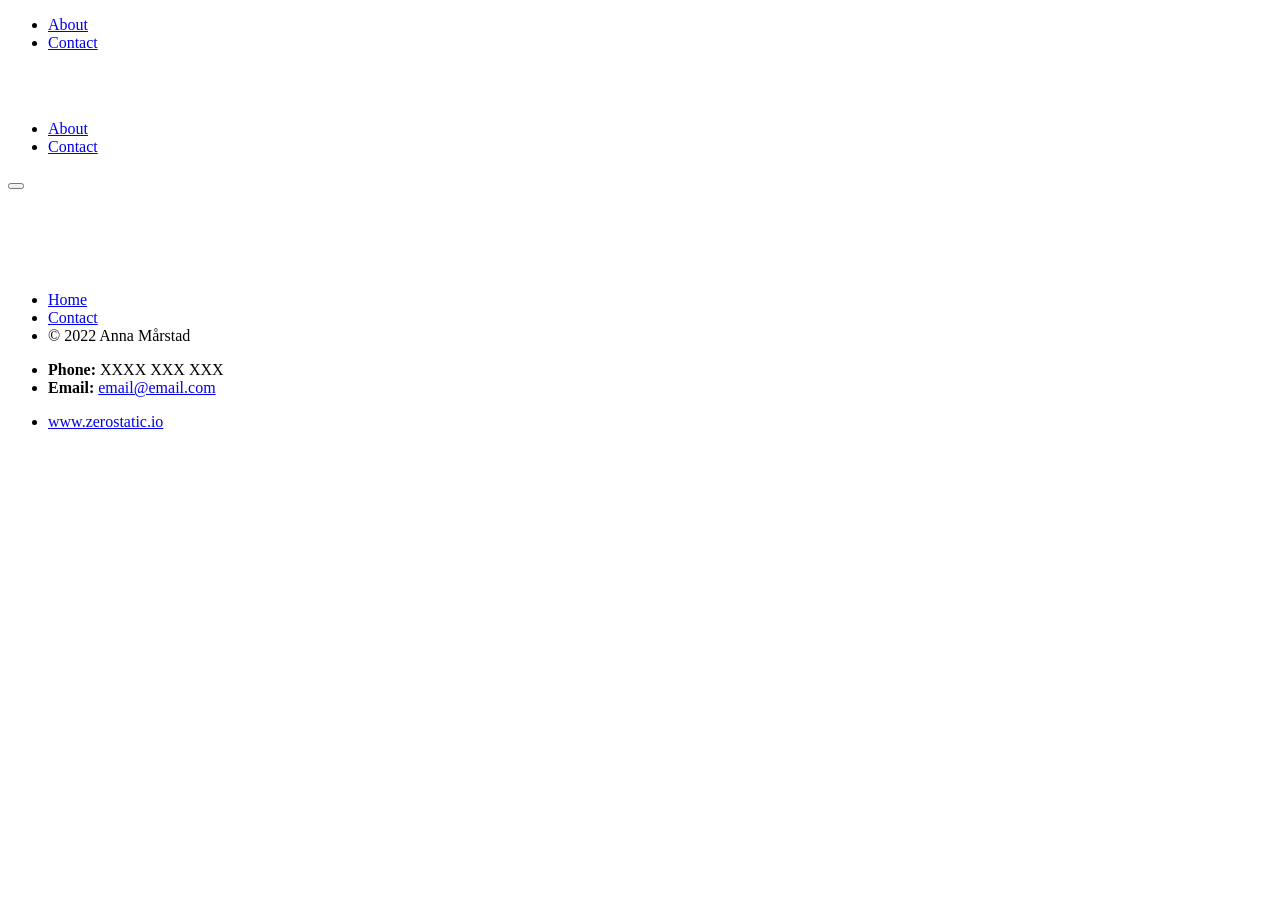
==== public/index.html @ a8d4a0a5 "Create pages.yml" ====
<!DOCTYPE html>
<html lang="en">

<head>
	<meta name="generator" content="Hugo 0.93.3" />
  <meta charset="utf-8">
  <meta http-equiv="x-ua-compatible" content="ie=edge">
  <title>Anna Mårstad</title>
  <meta name="viewport" content="width=device-width, initial-scale=1">
  
<meta name="description" content="" />
<meta property="og:title" content="" />
<meta property="og:type" content="" />
<meta property="og:url" content="" />
<meta property="og:image" content="" />
<meta property="og:description" content="" />
<meta name="twitter:card" content="" />
<meta name="twitter:site" content="" />
<meta name="twitter:creator" content="" />

  <link rel="icon" href="https://annamarstad.se/favicon.png">

  
  
  <link rel="stylesheet" href="/css/style.min.1fcd47454b48916a73bd70e3c1396bfbf16aead9f87abe9af1683fc3132f1b4d.css">
  

  

</head>

<body class='page page-home'>
  <div id="main-menu-mobile" class="main-menu-mobile">
  <ul>
    
    
    <li class="menu-item-about">
      <a href="/about/">
        
        <span>About</span>
      </a>
    </li>
    
    <li class="menu-item-contact">
      <a href="/contact/">
        
        <span>Contact</span>
      </a>
    </li>
    
  </ul>
</div>
  <div id="wrapper" class="wrapper">
    <div class='header header-absolute'>
  <div class="container">
    <div class="logo">
      <a href="https://annamarstad.se/"><img height= width= alt="" src="/" /></a>
    </div>
    <div class="logo-mobile">
      <a href="https://annamarstad.se/"><img height= width= alt="" src="/" /></a>
    </div>
    <div id="main-menu" class="main-menu">
  <ul>
    
    
    <li class="menu-item-about">
      <a href="/about/">
        
        <span>About</span>
      </a>
    </li>
    
    <li class="menu-item-contact">
      <a href="/contact/">
        
        <span>Contact</span>
      </a>
    </li>
    
  </ul>
</div>
    <button id="toggle-main-menu-mobile" class="hamburger hamburger--slider" type="button" aria-label="Toggle Menu">
  <span class="hamburger-box">
    <span class="hamburger-inner"></span>
  </span>
</button>
  </div>
</div>
    

<div class="hero-image hero-image-fullscreen" style="background-image: url('/');">
  <div class="container ">
    <div class="hero-text">
      <span class="hero-section"></span>
      <h1></h1>
      <p></p>
    </div>
    <div class="hero-down">
      <a href="#home">
        <svg xmlns="http://www.w3.org/2000/svg" xmlns:xlink="http://www.w3.org/1999/xlink" width="60" height="60" alt="Scroll Down">
          <svg xmlns="http://www.w3.org/2000/svg" viewBox="0 0 898.75 533.751" transform="matrix(.69 0 0 .69 15.5 15.5)"
            fill="#fff">
            <path
              d="M224.687 309.061L0 84.372l42.186-42.186L84.372 0l182.815 182.811L450 365.622l182.5-182.496L815 .63l41.874 41.874L898.75 84.38 674.062 309.065 449.373 533.751 224.687 309.06z" />
          </svg>
        </svg>
      </a>
    </div>
  </div>
</div>












  </div>

  <div class="footer">
  <div class="container">
    <div class="row">
      <div class="col-12">
        <div class="footer-inner">
          
          <ul class="footer-menu">
            <li><a href="https://annamarstad.se/">Home</a></li>
            <li><a href="https://annamarstad.se/contact">Contact</a></li>
            <li class="copyright">© 2022 Anna Mårstad</li>
          </ul>
        </div>
      </div>
    </div>
  </div>
</div>
  <div class="sub-footer">
  <div class="container">
    <div class="row">
      <div class="col-12">
        <div class="sub-footer-inner">
          <ul>
            
            <li><strong>Phone: </strong>XXXX XXX XXX</li>
            
            
            <li><strong>Email: </strong><a href="mailto:email@email.com">
                email@email.com</a></li>
              
          </ul>
          <ul>
            <li class="zerostatic"><a href="https://www.zerostatic.io">www.zerostatic.io</a></li>
          </ul>
        </div>
      </div>
    </div>
  </div>
</div>

  

  
  

  
  <script type="text/javascript" src="/js/scripts.min.8504133605a277da18f0d58cfd2e90d154962f4a961543a6e2f0a459a2d05462.js"></script>
  

  
  
  
    
  


</body>
</html>
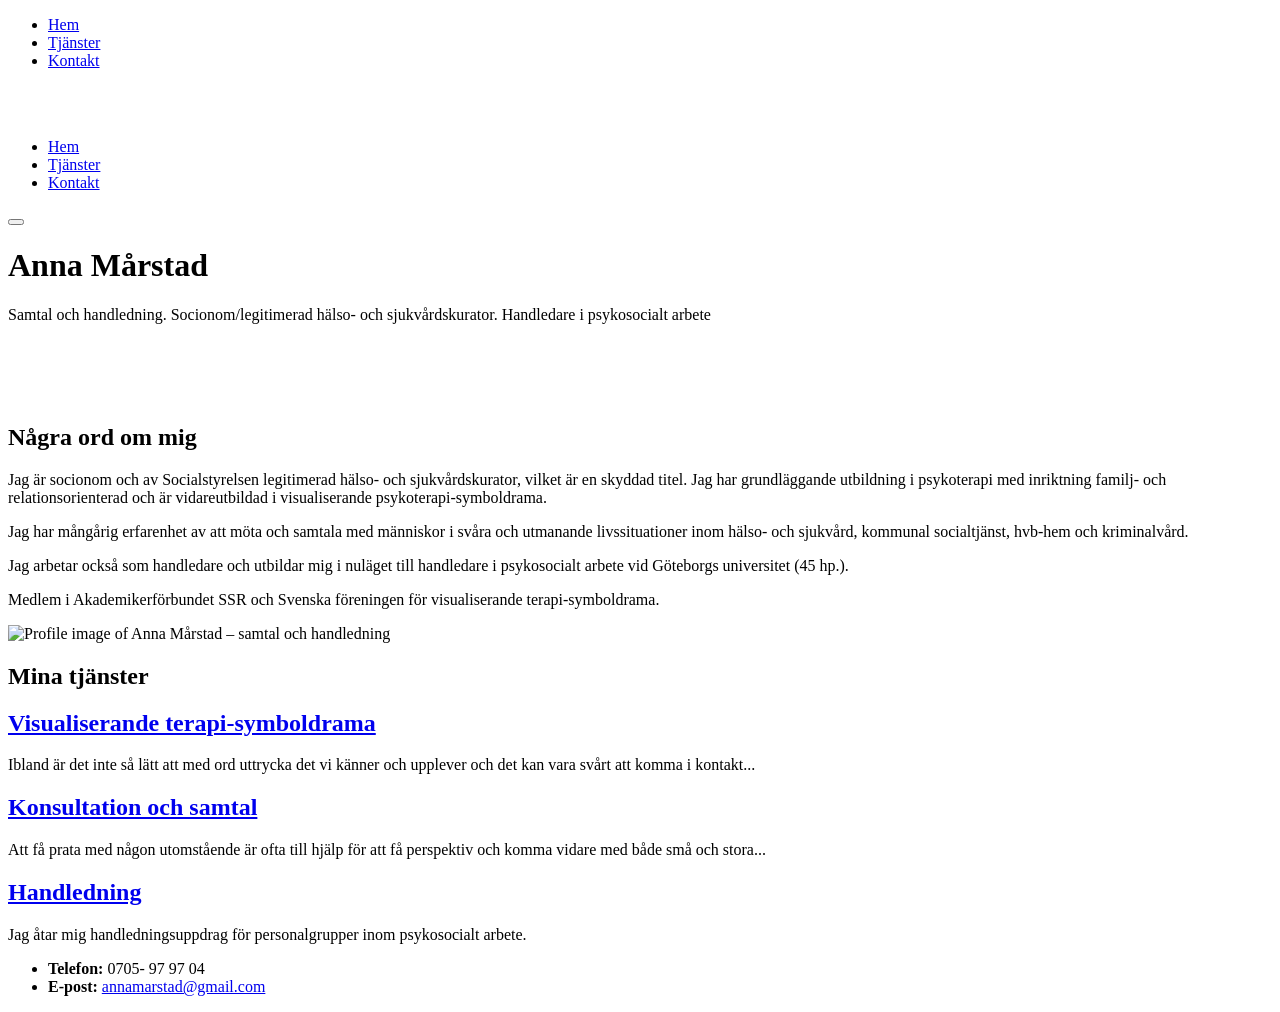
==== commit 38832c33: "Add base page setup" ====
--- a/public/index.html
+++ b/public/index.html
@@ -2,10 +2,10 @@
 <html lang="en">
 
 <head>
-	<meta name="generator" content="Hugo 0.93.3" />
+	<meta name="generator" content="Hugo 0.98.0" />
   <meta charset="utf-8">
   <meta http-equiv="x-ua-compatible" content="ie=edge">
-  <title>Anna Mårstad</title>
+  <title>Anna Mårstad – samtal och handledning</title>
   <meta name="viewport" content="width=device-width, initial-scale=1">
   
 <meta name="description" content="" />
@@ -22,7 +22,7 @@
 
   
   
-  <link rel="stylesheet" href="/css/style.min.1fcd47454b48916a73bd70e3c1396bfbf16aead9f87abe9af1683fc3132f1b4d.css">
+  <link rel="stylesheet" href="/css/style.min.67e3bf1707a00c46056bc5bd3bbb695d85d49a2b8de38a09f0eec0be3dc62196.css">
   
 
   
@@ -34,17 +34,24 @@
   <ul>
     
     
-    <li class="menu-item-about">
-      <a href="/about/">
-        
-        <span>About</span>
-      </a>
-    </li>
-    
-    <li class="menu-item-contact">
+    <li class="menu-item-hem">
+      <a href="/">
+        
+        <span>Hem</span>
+      </a>
+    </li>
+    
+    <li class="menu-item-tjänster">
+      <a href="/services/">
+        
+        <span>Tjänster</span>
+      </a>
+    </li>
+    
+    <li class="menu-item-kontakt">
       <a href="/contact/">
         
-        <span>Contact</span>
+        <span>Kontakt</span>
       </a>
     </li>
     
@@ -63,17 +70,24 @@
   <ul>
     
     
-    <li class="menu-item-about">
-      <a href="/about/">
-        
-        <span>About</span>
-      </a>
-    </li>
-    
-    <li class="menu-item-contact">
+    <li class="menu-item-hem active">
+      <a href="/">
+        
+        <span>Hem</span>
+      </a>
+    </li>
+    
+    <li class="menu-item-tjänster">
+      <a href="/services/">
+        
+        <span>Tjänster</span>
+      </a>
+    </li>
+    
+    <li class="menu-item-kontakt">
       <a href="/contact/">
         
-        <span>Contact</span>
+        <span>Kontakt</span>
       </a>
     </li>
     
@@ -88,12 +102,12 @@
 </div>
     
 
-<div class="hero-image hero-image-fullscreen" style="background-image: url('/');">
+<div class="hero-image hero-image-fullscreen" style="background-image: url('/custom/emre-CBh4D3l0EwM-unsplash.jpg');">
   <div class="container ">
     <div class="hero-text">
       <span class="hero-section"></span>
-      <h1></h1>
-      <p></p>
+      <h1>Anna Mårstad</h1>
+      <p>Samtal och handledning. Socionom/legitimerad hälso- och sjukvårdskurator. Handledare i psykosocialt arbete</p>
     </div>
     <div class="hero-down">
       <a href="#home">
@@ -113,8 +127,72 @@
 
 
 
-
-
+<div id="home" class="strip bg-cover bg-position-top" style="background-image: url('/');">
+  <div class="container pt-17 pb-17">
+    <div class="row">
+      <div class="col-12 col-md-6 text-left">
+        <h2 class="text-primary">Några ord om mig</h2>
+        <p><p>Jag är socionom och av Socialstyrelsen legitimerad hälso- och sjukvårdskurator, vilket är en skyddad titel. Jag har grundläggande utbildning i psykoterapi med inriktning familj- och relationsorienterad och är vidareutbildad i visualiserande psykoterapi-symboldrama.</p>
+<p>Jag har mångårig erfarenhet av att möta och samtala med människor i svåra och utmanande livssituationer inom hälso- och sjukvård, kommunal socialtjänst, hvb-hem och kriminalvård.</p>
+<p>Jag arbetar också som handledare och utbildar mig i nuläget till handledare i psykosocialt arbete vid Göteborgs universitet (45 hp.).</p>
+<p>Medlem i Akademikerförbundet SSR och Svenska föreningen för visualiserande terapi-symboldrama.</p>
+</p>
+      </div>
+      <div class="col-12 col-md-6">
+        <img class="img-fluid" src="/custom/profile.jpg" alt="Profile image of Anna Mårstad – samtal och handledning">
+      </div>
+    </div>
+  </div>
+</div>
+
+
+
+
+<div class="container pt-8 pb-8 pb-md-14 pt-md-14">
+  <div class="row justify-content-start">
+    <div class="col-12">
+      <h2 class="text-center mb-3">Mina tjänster</h2>
+    </div>
+    
+    <div class="col-12 col-md-4 mb-1">
+      <div class="service service-summary">
+  
+  <div class="service-content">
+    <h2 class="service-title">
+      <a href="https://annamarstad.se/services/visualiserande-psykoterapi-symboldrama/">Visualiserande terapi-symboldrama</a>
+    </h2>
+    <p>Ibland är det inte så lätt att med ord uttrycka det vi känner och upplever och det kan vara svårt att  komma i kontakt...</p>
+  </div>
+</div>
+    </div>
+    
+    <div class="col-12 col-md-4 mb-1">
+      <div class="service service-summary">
+  
+  <div class="service-content">
+    <h2 class="service-title">
+      <a href="https://annamarstad.se/services/samtal/">Konsultation och samtal</a>
+    </h2>
+    <p>Att få prata med någon utomstående är ofta till hjälp för att få perspektiv och komma vidare med både små och stora...</p>
+  </div>
+</div>
+    </div>
+    
+    <div class="col-12 col-md-4 mb-1">
+      <div class="service service-summary">
+  
+  <div class="service-content">
+    <h2 class="service-title">
+      <a href="https://annamarstad.se/services/handledning/">Handledning</a>
+    </h2>
+    <p>Jag åtar mig handledningsuppdrag för personalgrupper inom psykosocialt arbete.</p>
+
+  </div>
+</div>
+    </div>
+    
+  </div>
+</div>
 
 
 
@@ -128,11 +206,6 @@
       <div class="col-12">
         <div class="footer-inner">
           
-          <ul class="footer-menu">
-            <li><a href="https://annamarstad.se/">Home</a></li>
-            <li><a href="https://annamarstad.se/contact">Contact</a></li>
-            <li class="copyright">© 2022 Anna Mårstad</li>
-          </ul>
         </div>
       </div>
     </div>
@@ -145,16 +218,13 @@
         <div class="sub-footer-inner">
           <ul>
             
-            <li><strong>Phone: </strong>XXXX XXX XXX</li>
+            <li><strong>Telefon: </strong>0705- 97 97 04</li>
             
             
-            <li><strong>Email: </strong><a href="mailto:email@email.com">
-                email@email.com</a></li>
+            <li><strong>E-post: </strong><a href="mailto:annamarstad@gmail.com">
+                annamarstad@gmail.com</a></li>
               
           </ul>
-          <ul>
-            <li class="zerostatic"><a href="https://www.zerostatic.io">www.zerostatic.io</a></li>
-          </ul>
         </div>
       </div>
     </div>
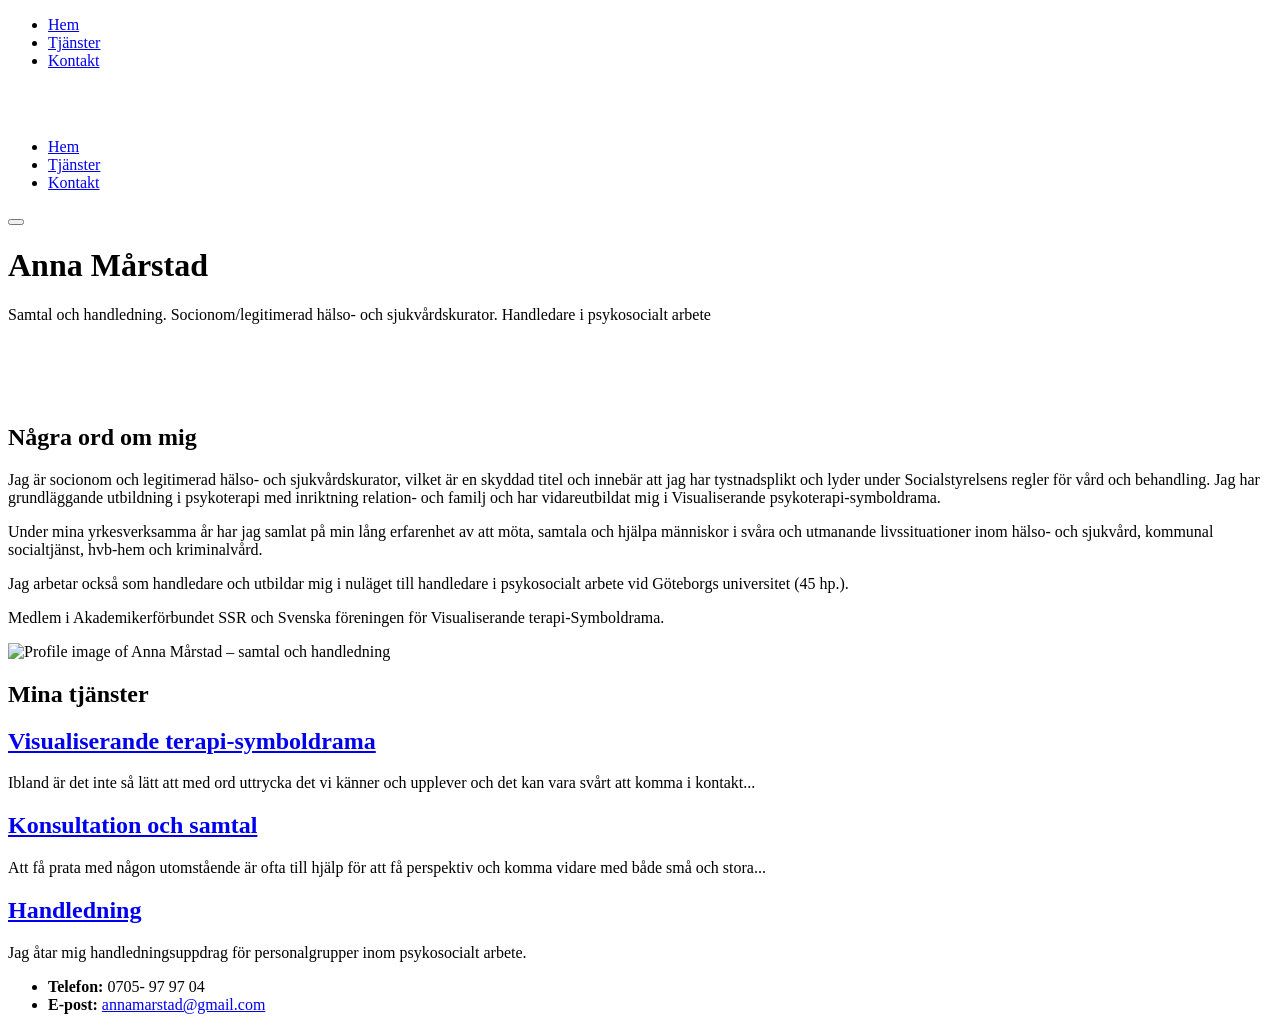
==== commit 13b511b4: "Update photos, text" ====
--- a/public/index.html
+++ b/public/index.html
@@ -132,10 +132,10 @@
     <div class="row">
       <div class="col-12 col-md-6 text-left">
         <h2 class="text-primary">Några ord om mig</h2>
-        <p><p>Jag är socionom och av Socialstyrelsen legitimerad hälso- och sjukvårdskurator, vilket är en skyddad titel. Jag har grundläggande utbildning i psykoterapi med inriktning familj- och relationsorienterad och är vidareutbildad i visualiserande psykoterapi-symboldrama.</p>
-<p>Jag har mångårig erfarenhet av att möta och samtala med människor i svåra och utmanande livssituationer inom hälso- och sjukvård, kommunal socialtjänst, hvb-hem och kriminalvård.</p>
+        <p><p>Jag är socionom och legitimerad hälso- och sjukvårdskurator, vilket är en skyddad titel och innebär att jag har tystnadsplikt och lyder under Socialstyrelsens regler för vård och behandling. Jag har grundläggande utbildning i psykoterapi med inriktning relation- och familj och har vidareutbildat mig i Visualiserande psykoterapi-symboldrama.</p>
+<p>Under mina yrkesverksamma år har jag samlat på min lång erfarenhet av att möta, samtala och hjälpa människor i svåra och utmanande livssituationer inom hälso- och sjukvård, kommunal socialtjänst, hvb-hem och kriminalvård.</p>
 <p>Jag arbetar också som handledare och utbildar mig i nuläget till handledare i psykosocialt arbete vid Göteborgs universitet (45 hp.).</p>
-<p>Medlem i Akademikerförbundet SSR och Svenska föreningen för visualiserande terapi-symboldrama.</p>
+<p>Medlem i Akademikerförbundet SSR och Svenska föreningen för Visualiserande terapi-Symboldrama.</p>
 </p>
       </div>
       <div class="col-12 col-md-6">
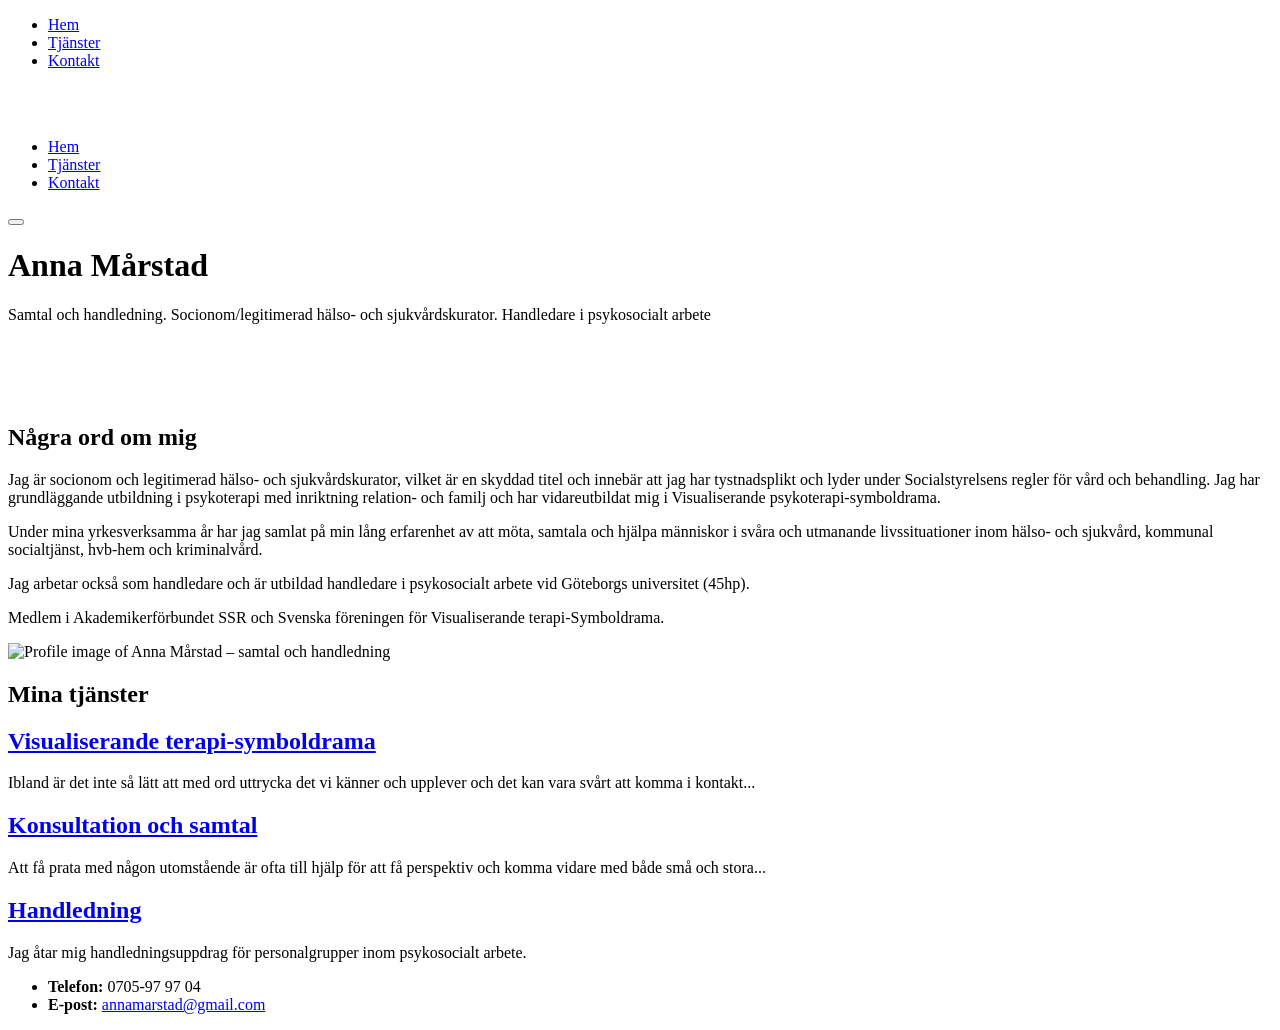
==== commit 8bdf5b95: "Update about me text" ====
--- a/public/index.html
+++ b/public/index.html
@@ -2,7 +2,7 @@
 <html lang="en">
 
 <head>
-	<meta name="generator" content="Hugo 0.98.0" />
+	<meta name="generator" content="Hugo 0.101.0" />
   <meta charset="utf-8">
   <meta http-equiv="x-ua-compatible" content="ie=edge">
   <title>Anna Mårstad – samtal och handledning</title>
@@ -134,7 +134,7 @@
         <h2 class="text-primary">Några ord om mig</h2>
         <p><p>Jag är socionom och legitimerad hälso- och sjukvårdskurator, vilket är en skyddad titel och innebär att jag har tystnadsplikt och lyder under Socialstyrelsens regler för vård och behandling. Jag har grundläggande utbildning i psykoterapi med inriktning relation- och familj och har vidareutbildat mig i Visualiserande psykoterapi-symboldrama.</p>
 <p>Under mina yrkesverksamma år har jag samlat på min lång erfarenhet av att möta, samtala och hjälpa människor i svåra och utmanande livssituationer inom hälso- och sjukvård, kommunal socialtjänst, hvb-hem och kriminalvård.</p>
-<p>Jag arbetar också som handledare och utbildar mig i nuläget till handledare i psykosocialt arbete vid Göteborgs universitet (45 hp.).</p>
+<p>Jag arbetar också som handledare och är utbildad handledare i psykosocialt arbete vid Göteborgs universitet (45hp).</p>
 <p>Medlem i Akademikerförbundet SSR och Svenska föreningen för Visualiserande terapi-Symboldrama.</p>
 </p>
       </div>
@@ -218,7 +218,7 @@
         <div class="sub-footer-inner">
           <ul>
             
-            <li><strong>Telefon: </strong>0705- 97 97 04</li>
+            <li><strong>Telefon: </strong>0705-97 97 04</li>
             
             
             <li><strong>E-post: </strong><a href="mailto:annamarstad@gmail.com">
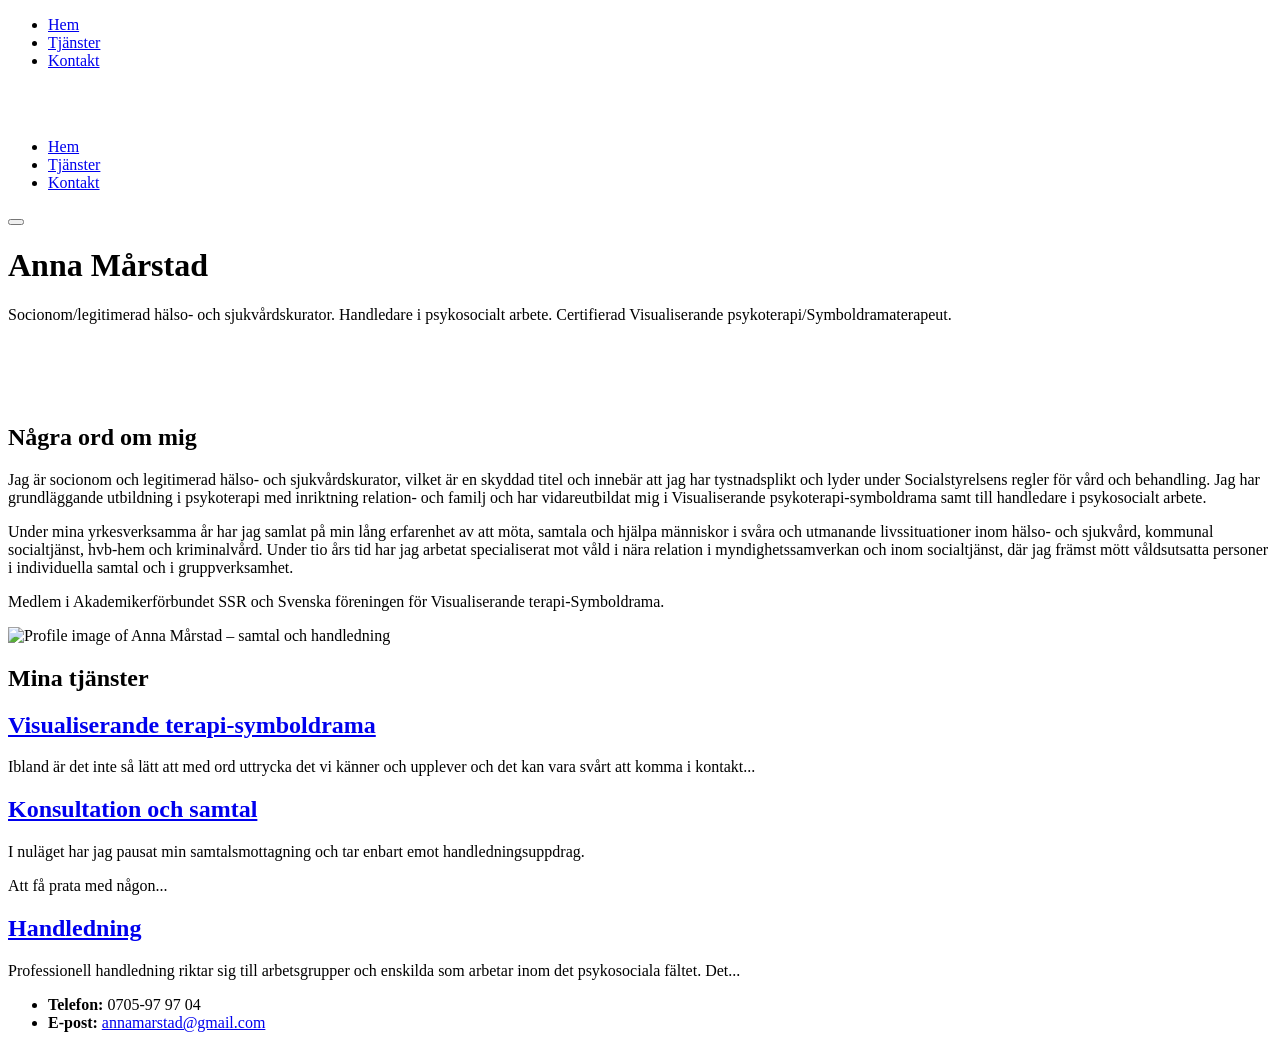
==== commit 4c56988f: "Update for 2025" ====
--- a/public/index.html
+++ b/public/index.html
@@ -2,7 +2,7 @@
 <html lang="en">
 
 <head>
-	<meta name="generator" content="Hugo 0.101.0" />
+	<meta name="generator" content="Hugo 0.126.2">
   <meta charset="utf-8">
   <meta http-equiv="x-ua-compatible" content="ie=edge">
   <title>Anna Mårstad – samtal och handledning</title>
@@ -61,10 +61,10 @@
     <div class='header header-absolute'>
   <div class="container">
     <div class="logo">
-      <a href="https://annamarstad.se/"><img height= width= alt="" src="/" /></a>
+      <a href="https://annamarstad.se/"><img height=ZgotmplZ width=ZgotmplZ alt="" src="/" /></a>
     </div>
     <div class="logo-mobile">
-      <a href="https://annamarstad.se/"><img height= width= alt="" src="/" /></a>
+      <a href="https://annamarstad.se/"><img height=ZgotmplZ width=ZgotmplZ alt="" src="/" /></a>
     </div>
     <div id="main-menu" class="main-menu">
   <ul>
@@ -107,7 +107,7 @@
     <div class="hero-text">
       <span class="hero-section"></span>
       <h1>Anna Mårstad</h1>
-      <p>Samtal och handledning. Socionom/legitimerad hälso- och sjukvårdskurator. Handledare i psykosocialt arbete</p>
+      <p>Socionom/legitimerad hälso- och sjukvårdskurator. Handledare i psykosocialt arbete. Certifierad Visualiserande psykoterapi/Symboldramaterapeut.</p>
     </div>
     <div class="hero-down">
       <a href="#home">
@@ -132,9 +132,8 @@
     <div class="row">
       <div class="col-12 col-md-6 text-left">
         <h2 class="text-primary">Några ord om mig</h2>
-        <p><p>Jag är socionom och legitimerad hälso- och sjukvårdskurator, vilket är en skyddad titel och innebär att jag har tystnadsplikt och lyder under Socialstyrelsens regler för vård och behandling. Jag har grundläggande utbildning i psykoterapi med inriktning relation- och familj och har vidareutbildat mig i Visualiserande psykoterapi-symboldrama.</p>
-<p>Under mina yrkesverksamma år har jag samlat på min lång erfarenhet av att möta, samtala och hjälpa människor i svåra och utmanande livssituationer inom hälso- och sjukvård, kommunal socialtjänst, hvb-hem och kriminalvård.</p>
-<p>Jag arbetar också som handledare och är utbildad handledare i psykosocialt arbete vid Göteborgs universitet (45hp).</p>
+        <p><p>Jag är socionom och legitimerad hälso- och sjukvårdskurator, vilket är en skyddad titel och innebär att jag har tystnadsplikt och lyder under Socialstyrelsens regler för vård och behandling. Jag har grundläggande utbildning i psykoterapi med inriktning relation- och familj och har vidareutbildat mig i Visualiserande psykoterapi-symboldrama samt till handledare i psykosocialt arbete.</p>
+<p>Under mina yrkesverksamma år har jag samlat på min lång erfarenhet av att möta, samtala och hjälpa människor i svåra och utmanande livssituationer inom hälso- och sjukvård, kommunal socialtjänst, hvb-hem och kriminalvård. Under tio års tid har jag arbetat specialiserat mot våld i nära relation i myndighetssamverkan och inom socialtjänst, där jag främst mött våldsutsatta personer i individuella samtal och i gruppverksamhet.</p>
 <p>Medlem i Akademikerförbundet SSR och Svenska föreningen för Visualiserande terapi-Symboldrama.</p>
 </p>
       </div>
@@ -173,7 +172,8 @@
     <h2 class="service-title">
       <a href="https://annamarstad.se/services/samtal/">Konsultation och samtal</a>
     </h2>
-    <p>Att få prata med någon utomstående är ofta till hjälp för att få perspektiv och komma vidare med både små och stora...</p>
+    <p>I nuläget har jag pausat min samtalsmottagning och tar enbart emot handledningsuppdrag.</p>
+<p>Att få prata med någon...</p>
   </div>
 </div>
     </div>
@@ -185,8 +185,8 @@
     <h2 class="service-title">
       <a href="https://annamarstad.se/services/handledning/">Handledning</a>
     </h2>
-    <p>Jag åtar mig handledningsuppdrag för personalgrupper inom psykosocialt arbete.</p>
-
+    <p>Professionell handledning riktar sig till arbetsgrupper och enskilda som arbetar inom det
+psykosociala fältet. Det...</p>
   </div>
 </div>
     </div>
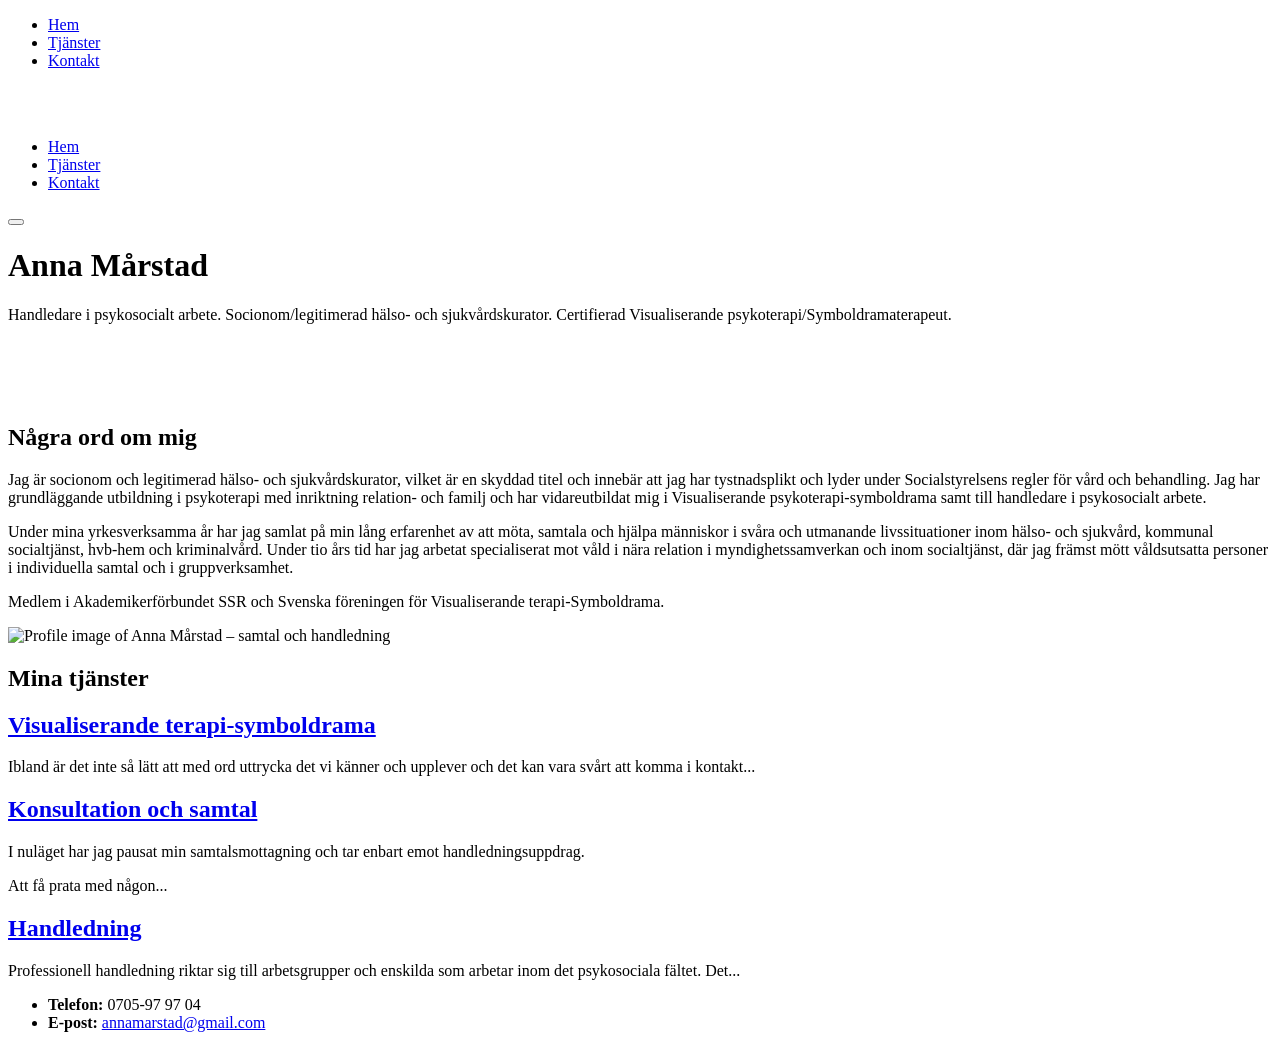
==== commit 79a27ce7: "index: Modifying ordering under name" ====
--- a/public/index.html
+++ b/public/index.html
@@ -107,7 +107,7 @@
     <div class="hero-text">
       <span class="hero-section"></span>
       <h1>Anna Mårstad</h1>
-      <p>Socionom/legitimerad hälso- och sjukvårdskurator. Handledare i psykosocialt arbete. Certifierad Visualiserande psykoterapi/Symboldramaterapeut.</p>
+      <p>Handledare i psykosocialt arbete. Socionom/legitimerad hälso- och sjukvårdskurator. Certifierad Visualiserande psykoterapi/Symboldramaterapeut.</p>
     </div>
     <div class="hero-down">
       <a href="#home">
